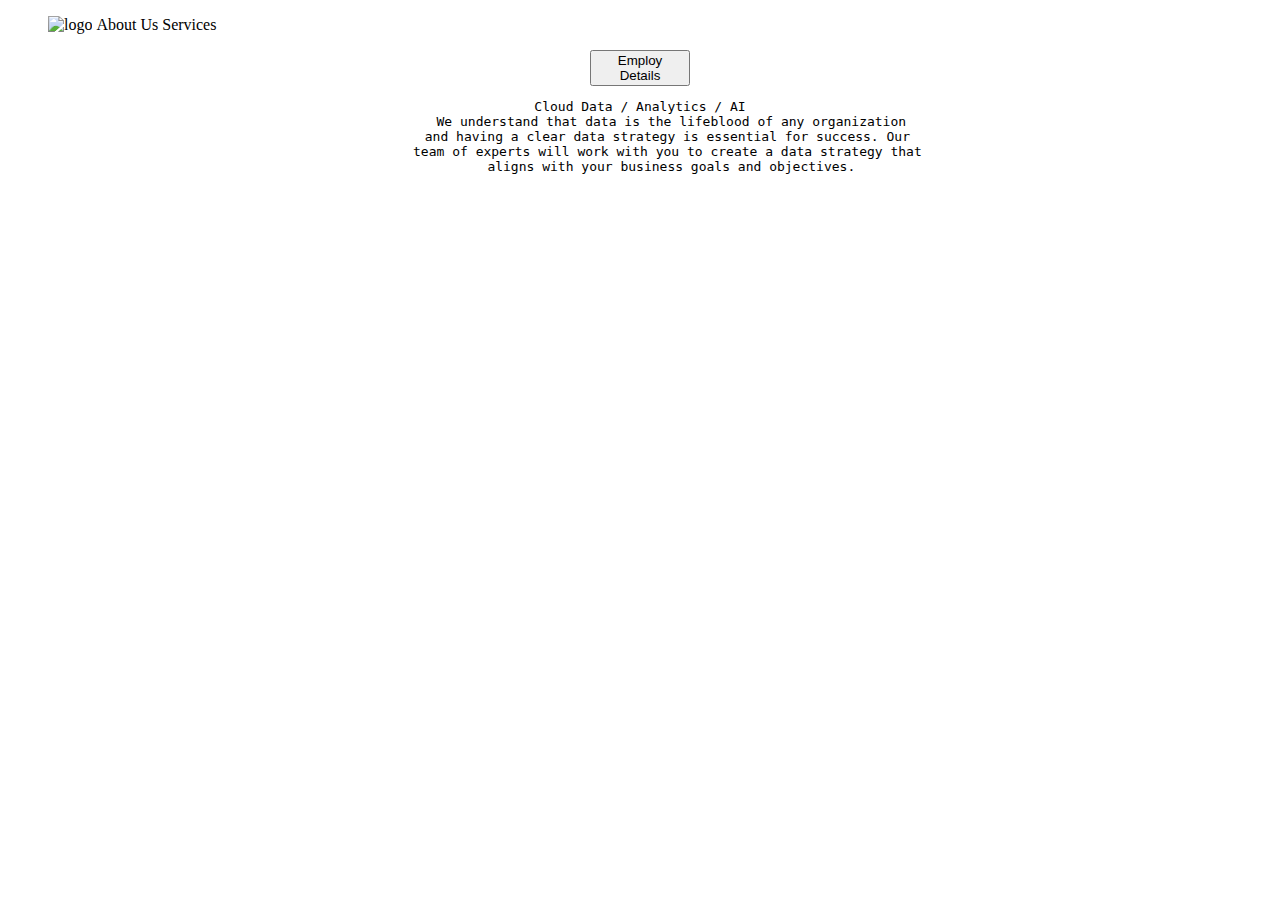
==== index.html @ 36986397 "CG Infinity" ====
<!DOCTYPE html>
<html lang="en">
<head>
    <meta charset="UTF-8">
    <meta name="viewport" content="width=device-width, initial-scale=1.0">
    <title>Document</title>
</head>
<style>
    li{
        list-style: none;
        display:inline-block
    }
    main{
        text-align: center;
    }
    button {
        width:100px;
    }
    button a {
        text-decoration: none;
        color: black;
    }
</style>
<body>
    <header>
        <ul>
        <li><img src="https://mma.prnewswire.com/media/1812712/CG_Infinity_Logo.jpg?p=facebook" alt="logo" class="logo" width="70px"></li>
        <li>About Us</li>
        <li>Services</li> 
        </ul>

    </header>
    <main>
        <button><a href="home.html">Employ Details</a></button>
        <pre>Cloud Data / Analytics / AI
        We understand that data is the lifeblood of any organization
        and having a clear data strategy is essential for success. Our 
        team of experts will work with you to create a data strategy that 
        aligns with your business goals and objectives.</pre>
        <iframe width="560" height="315" src="https://www.youtube.com/embed/oO110SDykSw" title="YouTube video player" frameborder="0" allow="accelerometer; autoplay; clipboard-write; encrypted-media; gyroscope; picture-in-picture; web-share" allowfullscreen></iframe>

    </main>
    <footer>

    </footer>
</body>
</html>
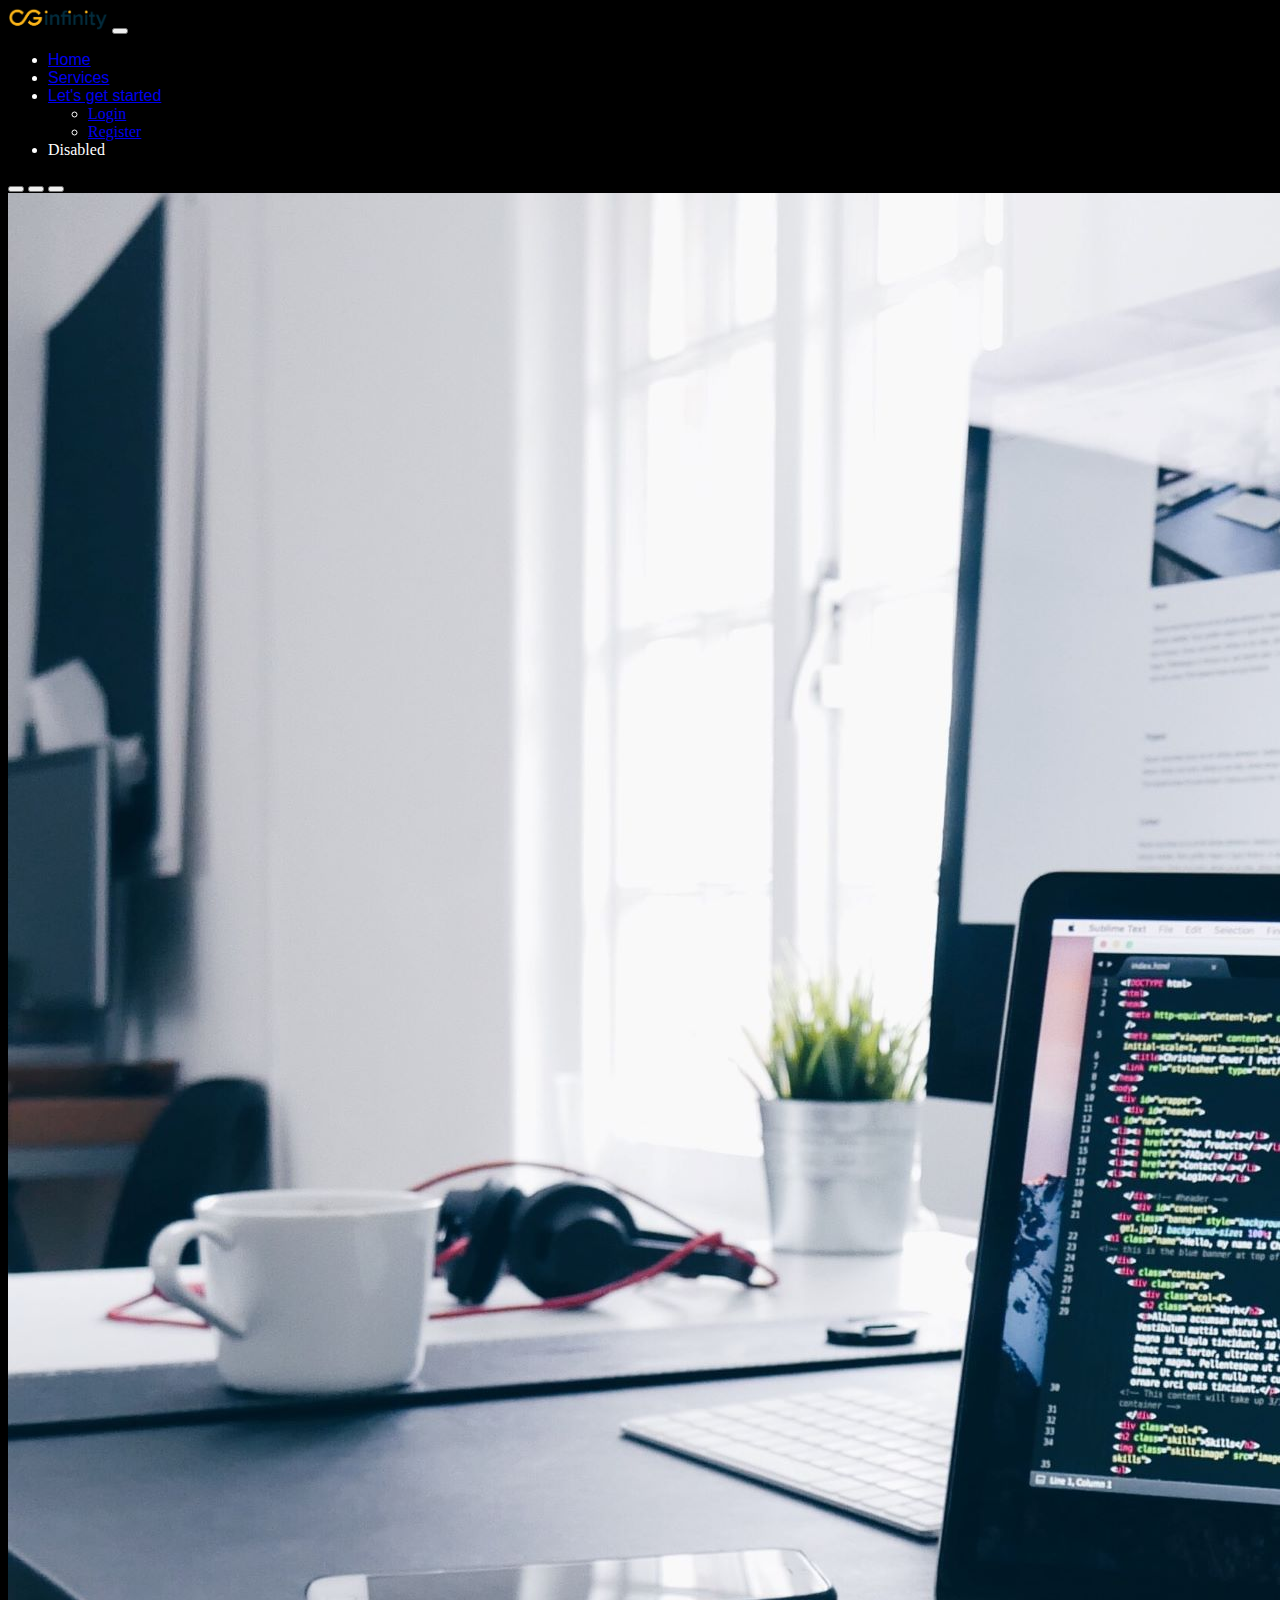
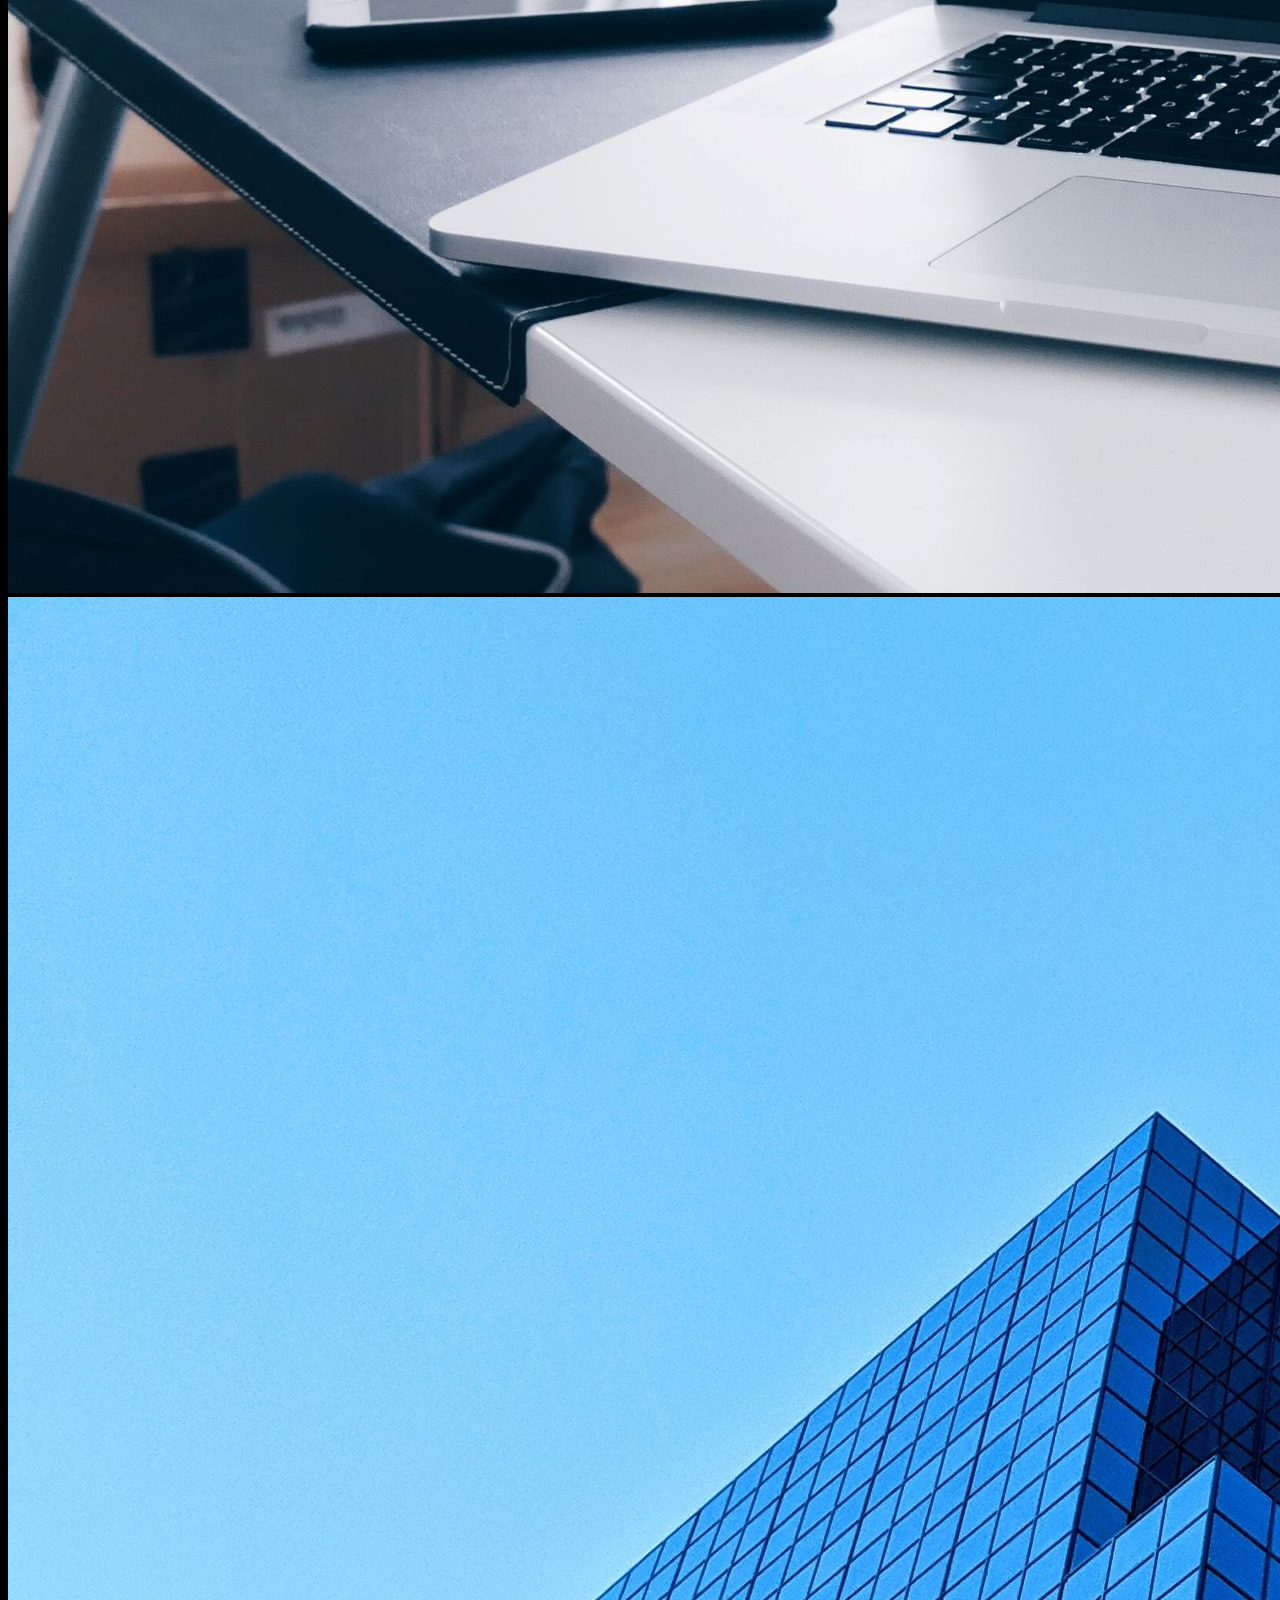
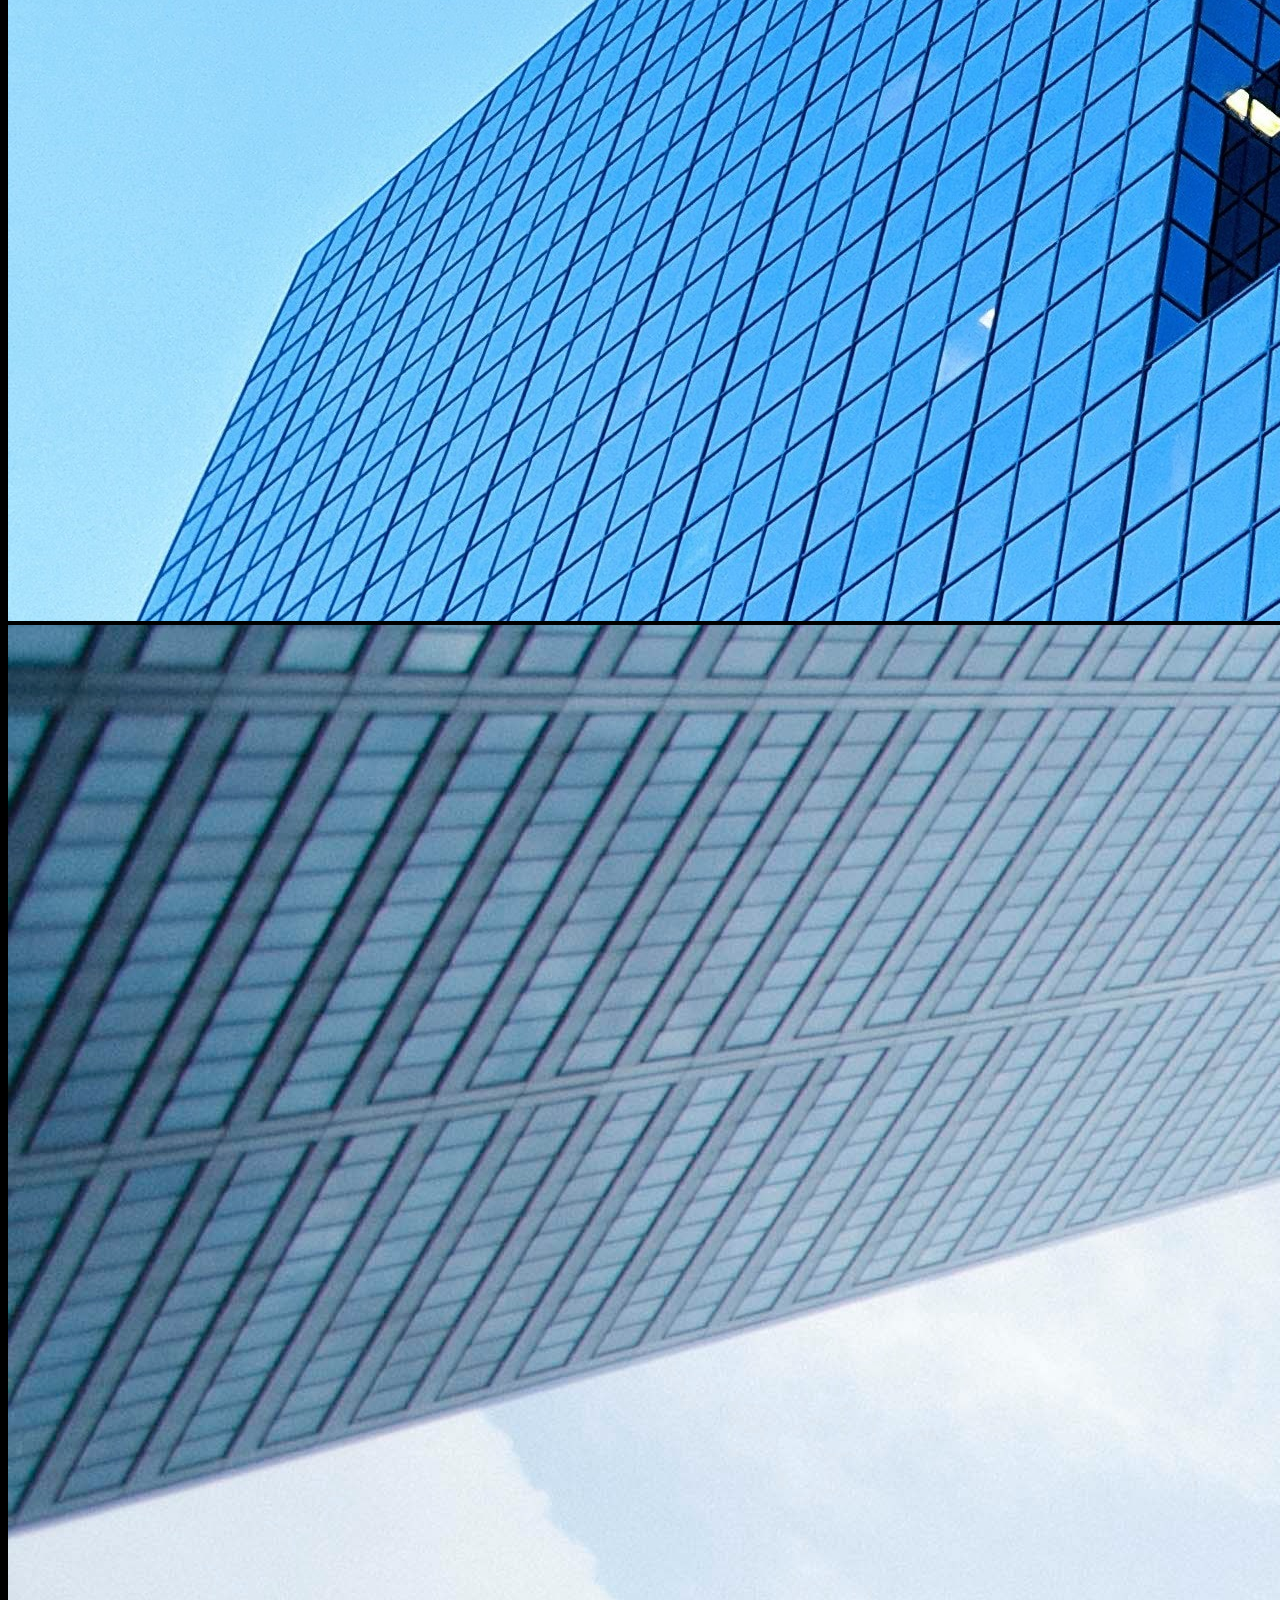
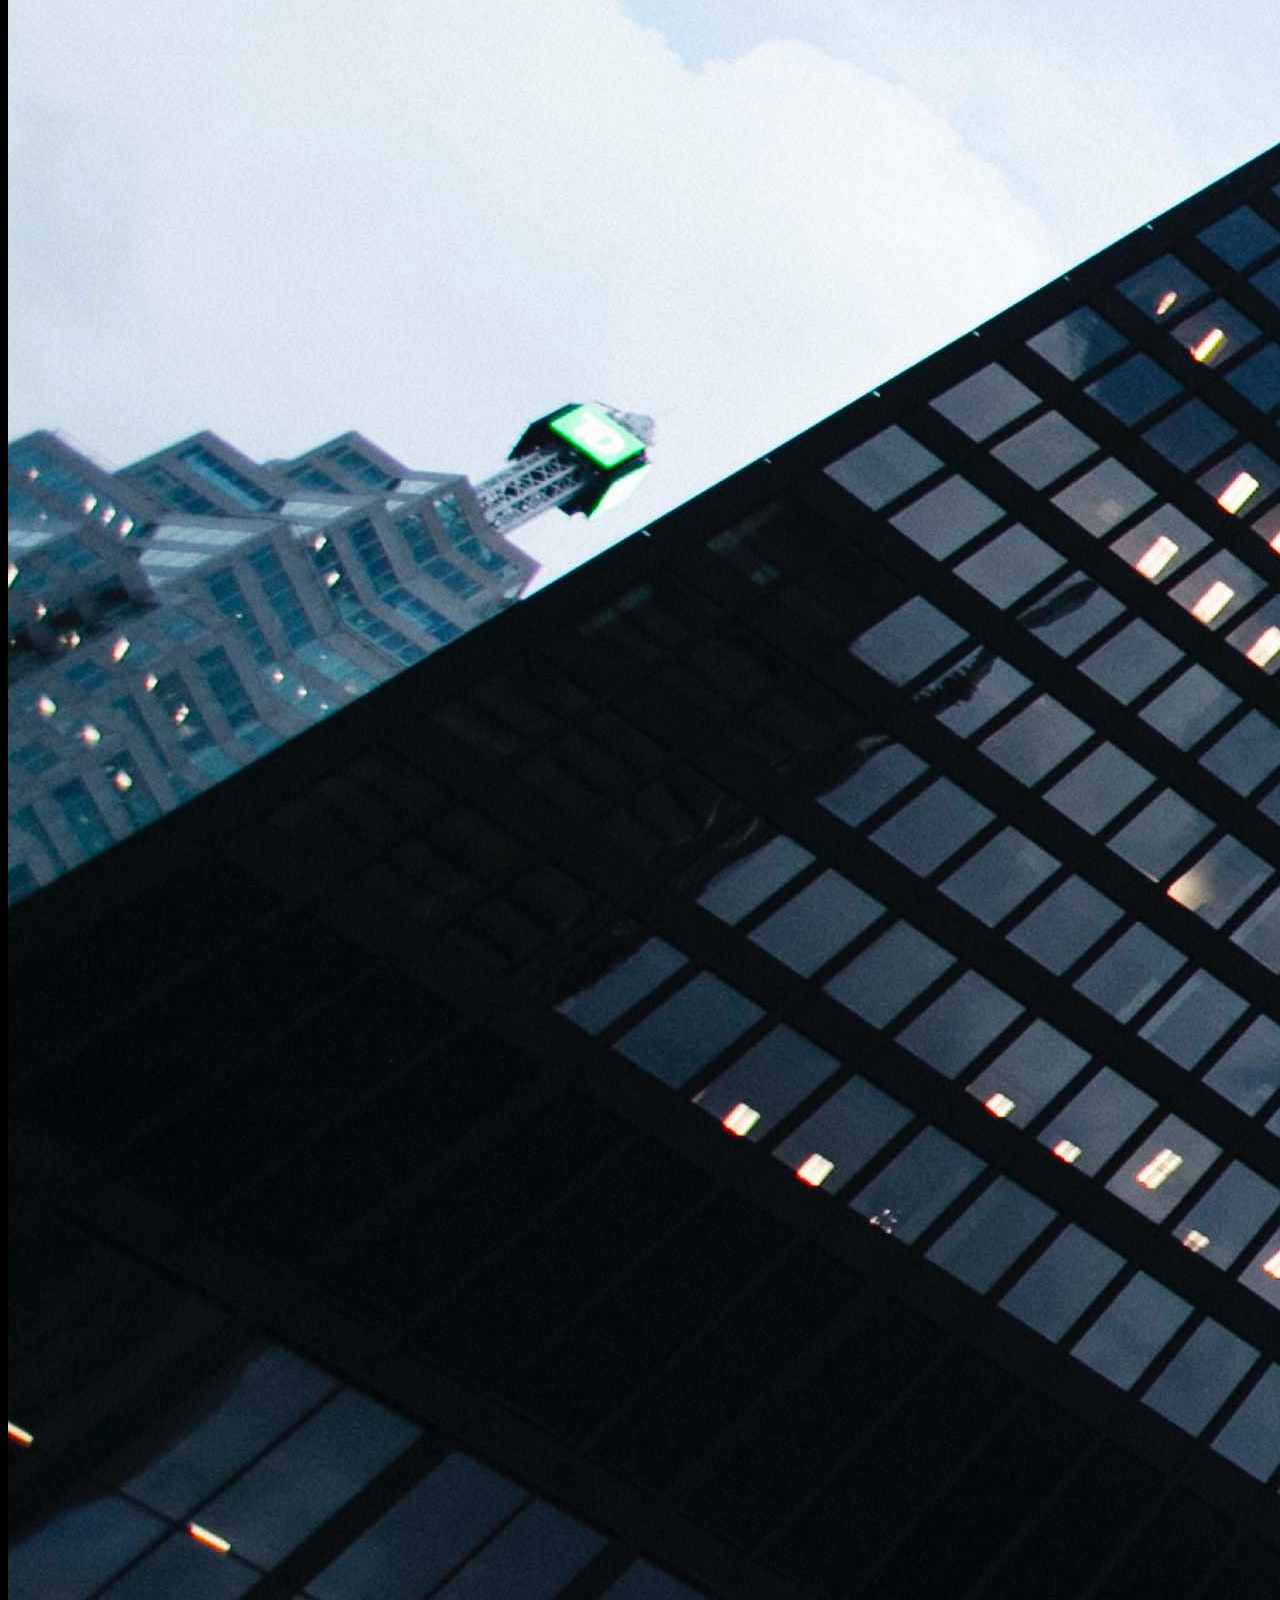
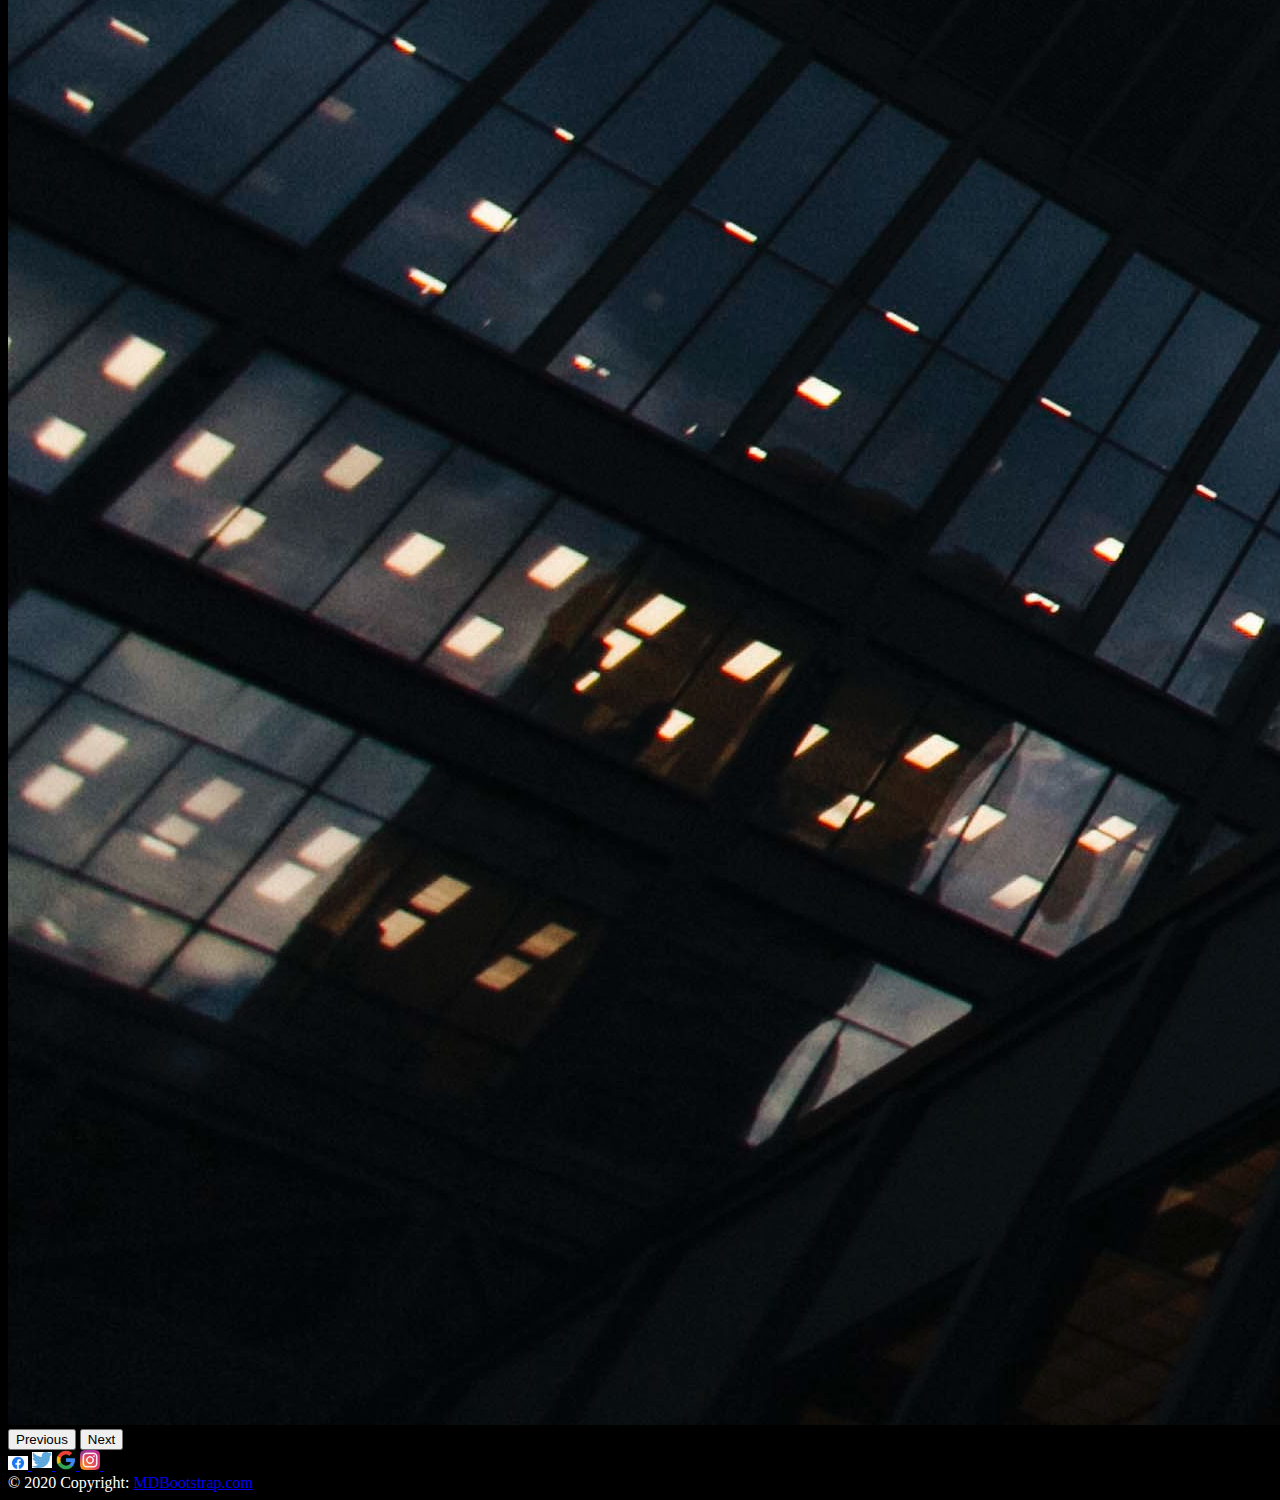
==== commit 0b7c88ff: "Initial commit" ====
--- a/index.html
+++ b/index.html
@@ -1,47 +1,133 @@
 <!DOCTYPE html>
 <html lang="en">
+
 <head>
-    <meta charset="UTF-8">
-    <meta name="viewport" content="width=device-width, initial-scale=1.0">
-    <title>Document</title>
+  <meta charset="utf-8" />
+  <meta http-equiv="X-UA-Compatible" content="IE=edge" />
+  <meta name="viewport" content="width=device-width, initial-scale=1" />
+  <link href="https://cdn.jsdelivr.net/npm/bootstrap@5.3.0/dist/css/bootstrap.min.css" rel="stylesheet" integrity="sha384-9ndCyUaIbzAi2FUVXJi0CjmCapSmO7SnpJef0486qhLnuZ2cdeRhO02iuK6FUUVM" crossorigin="anonymous">
+  <link rel="stylesheet" href="one.css">
+  <style>
+    body {
+      background-color: black;
+      color: white;
+    }
+    
+    /* CSS for the hover effect */
+    .dropdown:hover .dropdown-menu {
+      display: block;
+    }
+  </style>
+  <title>CG Infinity</title>
 </head>
-<style>
-    li{
-        list-style: none;
-        display:inline-block
-    }
-    main{
-        text-align: center;
-    }
-    button {
-        width:100px;
-    }
-    button a {
-        text-decoration: none;
-        color: black;
-    }
-</style>
+
 <body>
-    <header>
-        <ul>
-        <li><img src="https://mma.prnewswire.com/media/1812712/CG_Infinity_Logo.jpg?p=facebook" alt="logo" class="logo" width="70px"></li>
-        <li>About Us</li>
-        <li>Services</li> 
-        </ul>
-
-    </header>
+  <header>
+    <nav class="navbar navbar-expand-lg bg-body-tertiary">
+      <div class="container-fluid">
+        <img src="photos/CG-Infinity-Logo.png" width="100px">
+        <button class="navbar-toggler" type="button" data-bs-toggle="collapse" data-bs-target="#navbarSupportedContent" aria-controls="navbarSupportedContent" aria-expanded="false" aria-label="Toggle navigation">
+          <span class="navbar-toggler-icon"></span>
+        </button>
+        <div class="collapse navbar-collapse" id="navbarSupportedContent">
+          <ul class="navbar-nav ms-auto mb-2 mb-lg-0">
+            <li class="nav-item">
+              <a style="font-family: 'Franklin Gothic Medium', 'Arial Narrow', Arial, sans-serif;" class="nav-link active" aria-current="page" href="index.html">Home</a>
+            </li>
+            <li class="nav-item">
+              <a style="font-family: 'Franklin Gothic Medium', 'Arial Narrow', Arial, sans-serif;" class="nav-link" href="#">Services</a>
+            </li>
+            <li class="nav-item dropdown">
+              <a style="font-family: 'Franklin Gothic Medium', 'Arial Narrow', Arial, sans-serif;" class="nav-link dropdown-toggle" href="#" role="button" data-bs-toggle="dropdown" aria-expanded="false">
+                Let's get started
+              </a>
+              <ul class="dropdown-menu">
+                <li><a class="dropdown-item" href="login.html">Login</a></li>
+                <li><a class="dropdown-item" href="register.html">Register</a></li>
+              </ul>
+            </li>
+            <li class="nav-item">
+              <a class="nav-link disabled">Disabled</a>
+            </li>
+          </ul>
+        </div>
+      </div>
+    </nav>
+  </header>
     <main>
-        <button><a href="home.html">Employ Details</a></button>
-        <pre>Cloud Data / Analytics / AI
-        We understand that data is the lifeblood of any organization
-        and having a clear data strategy is essential for success. Our 
-        team of experts will work with you to create a data strategy that 
-        aligns with your business goals and objectives.</pre>
-        <iframe width="560" height="315" src="https://www.youtube.com/embed/oO110SDykSw" title="YouTube video player" frameborder="0" allow="accelerometer; autoplay; clipboard-write; encrypted-media; gyroscope; picture-in-picture; web-share" allowfullscreen></iframe>
+      <div id="carouselExampleIndicators" class="carousel slide">
+        <div class="carousel-indicators">
+          <button type="button" data-bs-target="#carouselExampleIndicators" data-bs-slide-to="0" class="active" aria-current="true" aria-label="Slide 1"></button>
+          <button type="button" data-bs-target="#carouselExampleIndicators" data-bs-slide-to="1" aria-label="Slide 2"></button>
+          <button type="button" data-bs-target="#carouselExampleIndicators" data-bs-slide-to="2" aria-label="Slide 3"></button>
+        </div>
+        <div class="carousel-inner">
+          <div class="carousel-item active">
+            <img src="photos/christopher-gower-m_HRfLhgABo-unsplash.jpg" class="d-block w-100" alt="not found">
+          </div>
+          <div class="carousel-item">
+            <img src="photos/omar-flores-oAvD_1dPvGo-unsplash.jpg" class="d-block w-100" alt="not found">
+          </div>
+          <div class="carousel-item">
+            <img src="photos/sean-pollock-PhYq704ffdA-unsplash.jpg" class="d-block w-100" alt="not found">
+          </div>
+        </div>
+        <button class="carousel-control-prev" type="button" data-bs-target="#carouselExampleIndicators" data-bs-slide="prev">
+          <span class="carousel-control-prev-icon" aria-hidden="true"></span>
+          <span class="visually-hidden">Previous</span>
+        </button>
+        <button class="carousel-control-next" type="button" data-bs-target="#carouselExampleIndicators" data-bs-slide="next">
+          <span class="carousel-control-next-icon" aria-hidden="true"></span>
+          <span class="visually-hidden">Next</span>
+        </button>
+      </div>
 
     </main>
-    <footer>
+    <footer class="bg-dark text-center text-white">
+      <!-- Grid container -->
+      <div class="container p-4 pb-0">
+        <!-- Section: Social media -->
+        <section class="mb-4">
+          <!-- Facebook -->
+          <a class="btn btn-outline-light btn-floating m-1" href="https://www.facebook.com/cginfinityinc" role="button">
+<img src="photos/facebook.jpg" width="20px">
+          </a>
+    
+          <!-- Twitter -->
+          <a class="btn btn-outline-light btn-floating m-1" href="https://twitter.com/cginfinityinc/status/1637875440789385218" role="button">
+            <img src="photos/twitter.png" width="20px">
+          </a>
+    
+          <!-- Google -->
+          <a class="btn btn-outline-light btn-floating m-1" href="https://cginfinity.com/" role="button">
+            <img src="photos/google.webp" width="20px">
+          </a>
+    
+          <!-- Instagram -->
+          <a class="btn btn-outline-light btn-floating m-1" href="https://www.instagram.com/cginfinityinc/" role="button">
+            <img src="photos/instagram.png" width="20px">
+          </a>
+    
+          <!-- LinkedIn -->
+          <a class="btn btn-outline-light btn-floating m-1" href="https://in.linkedin.com/company/cginfinity" role="button">
+            <img src="photos/linkedin.png" width="20px">
+          </a>
+    
+        </section>
+        <!-- Section: Social media -->
+      </div>
+      <!-- Grid container -->
+    
+      <!-- Copyright -->
+      <div class="text-center p-3" style="background-color: rgba(0, 0, 0, 0.2);">
+        © 2020 Copyright:
+        <a class="text-white" href="https://mdbootstrap.com/">MDBootstrap.com</a>
+      </div>
+      <!-- Copyright -->
+    </footer>
+    
+  </body>
+ 
+  <script src="https://cdn.jsdelivr.net/npm/bootstrap@5.3.0/dist/js/bootstrap.bundle.min.js" integrity="sha384-geWF76RCwLtnZ8qwWowPQNguL3RmwHVBC9FhGdlKrxdiJJigb/j/68SIy3Te4Bkz" crossorigin="anonymous"></script>
 
-    </footer>
-</body>
 </html>--- a/one.css
+++ b/one.css
@@ -0,0 +1,10 @@
+.gradient-custom {
+    /* fallback for old browsers */
+    background: #f6d365;
+    
+    /* Chrome 10-25, Safari 5.1-6 */
+    background: -webkit-linear-gradient(to right bottom, rgba(246, 211, 101, 1), rgba(253, 160, 133, 1));
+    
+    /* W3C, IE 10+/ Edge, Firefox 16+, Chrome 26+, Opera 12+, Safari 7+ */
+    background: linear-gradient(to right bottom, rgba(246, 211, 101, 1), rgba(253, 160, 133, 1))
+    }